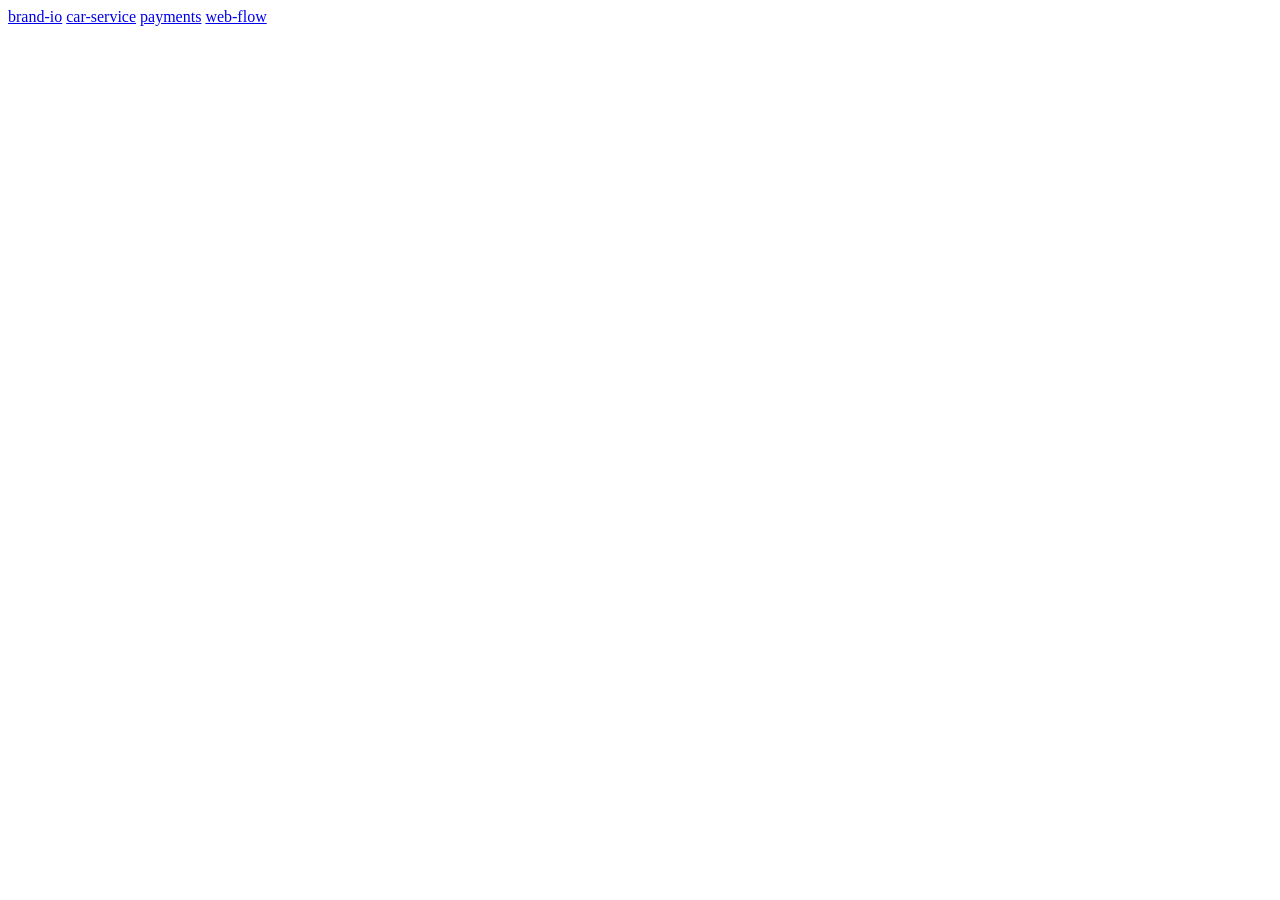
==== index.html @ a255431f "first commit" ====
<!DOCTYPE html>
<html lang="en">
<head>
  <meta charset="UTF-8">
  <meta http-equiv="X-UA-Compatible" content="IE=edge">
  <meta name="viewport" content="width=device-width, initial-scale=1.0">
  <title>Projects container</title>
</head>
<body>
  <a href="./progects/brand-io/index.html">brand-io</a>
  <a href="./progects/car-service/index.html">car-service</a>
  <a href="./progects/payments/index.html">payments</a>
  <a href="./progects/web-flow/index.html">web-flow</a>
</body>
</html>
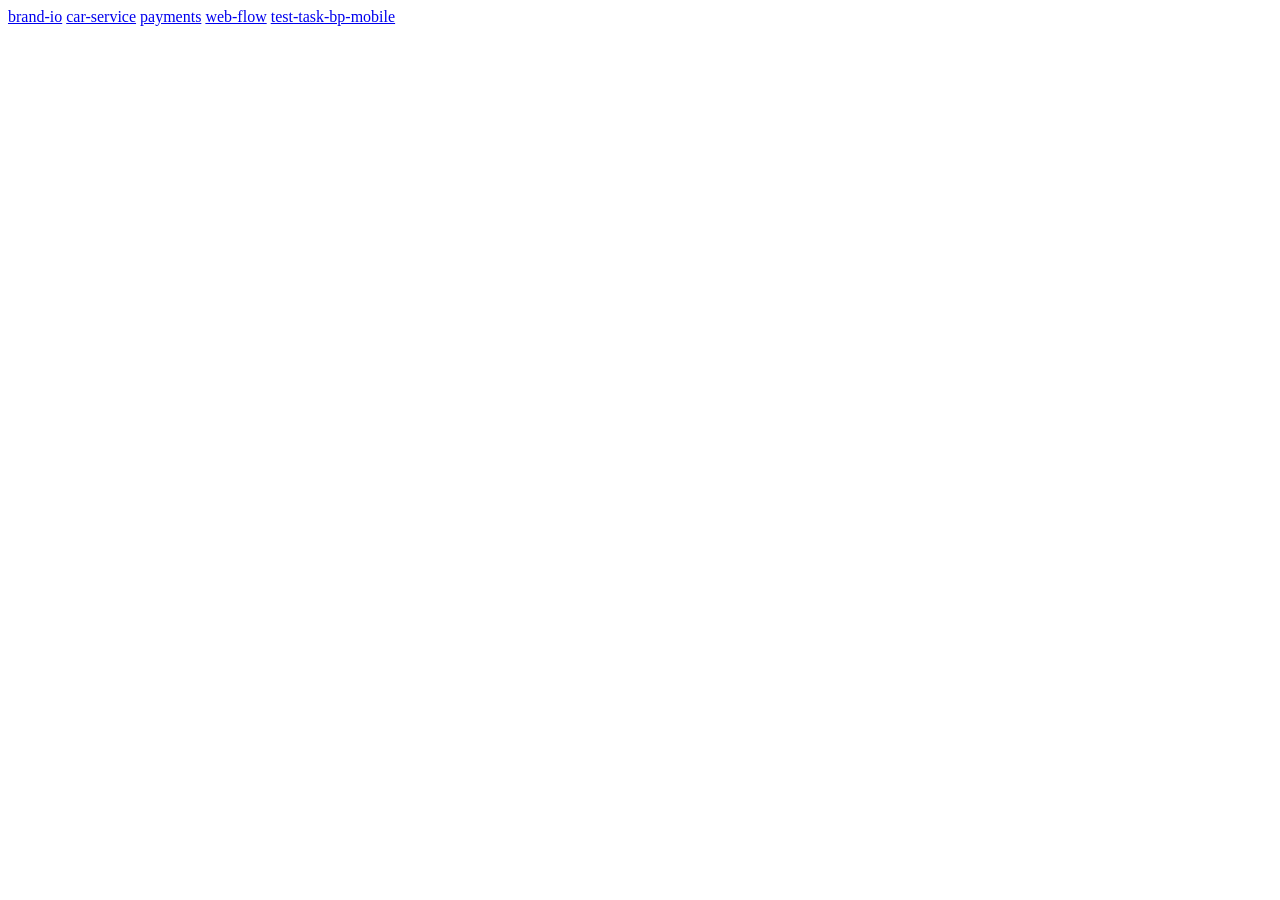
==== commit bc6cb439: "added new" ====
--- a/index.html
+++ b/index.html
@@ -11,5 +11,6 @@
   <a href="./progects/car-service/index.html">car-service</a>
   <a href="./progects/payments/index.html">payments</a>
   <a href="./progects/web-flow/index.html">web-flow</a>
+  <a href="./progects/test-task-bp-mobile/index.html">test-task-bp-mobile</a>
 </body>
 </html>
